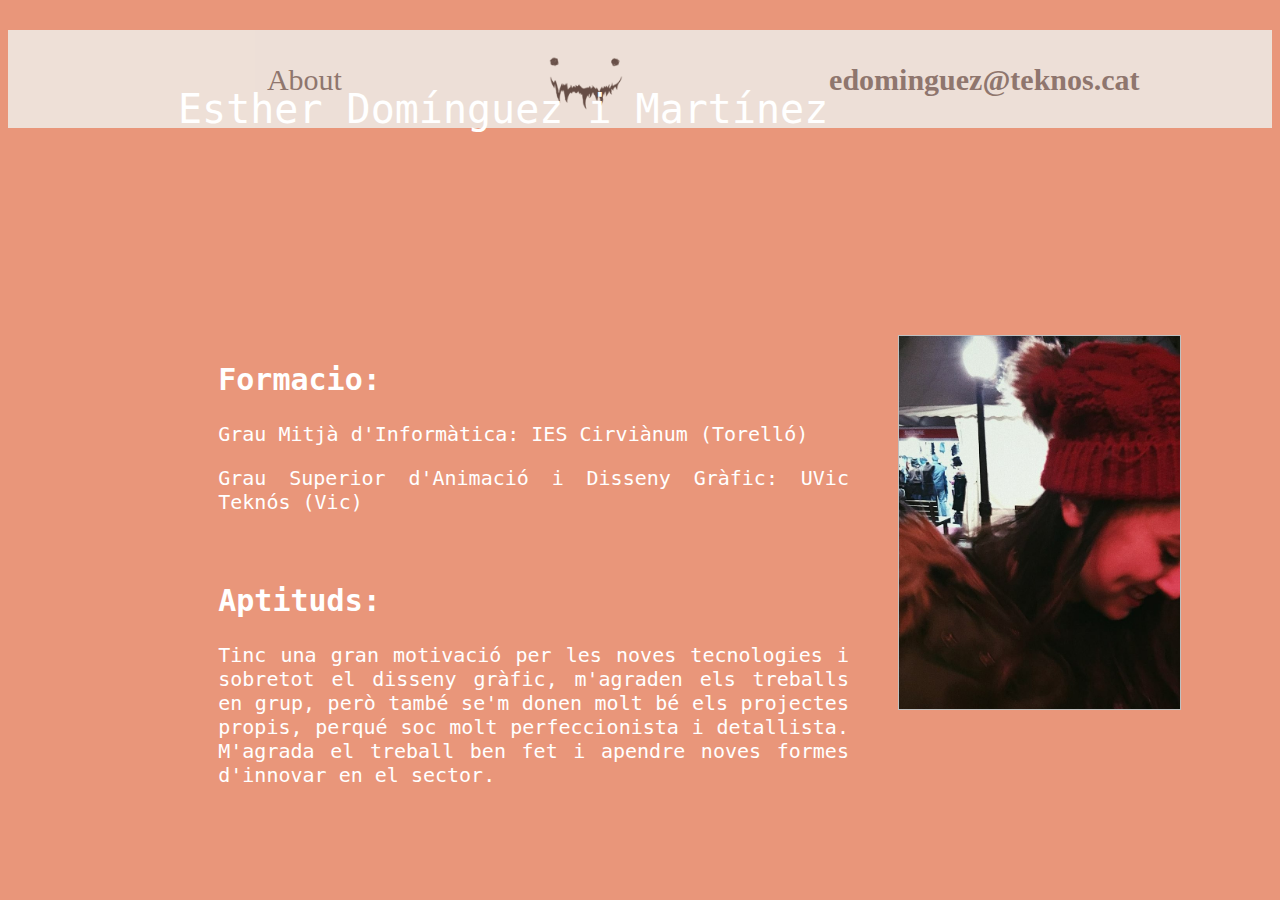
==== media/about/about.html @ 481720f6 "Add files via upload" ====
<!doctype html>
<!-- Portafoli realitzat per Esther Domínguez -->
<html id="html1">
    <head>
        <meta charset="utf-8" />
        <link rel="stylesheet" href="../../style.css">
        <title>About</title>
        <meta name="viewport" content="width=device-width, user-scalable=no, initial-scale=1.0, maximum-sacale=1.0, minimum-scale=1.0">
    </head>    
    <body>
		
<!-- capsalera fixa -->        
            <header id="capsalera">
                <a class="about" href="../../media/about/about.html" style='text-decoration:none;'>About</a>
				<a href="../../index.html"><img class="logo" src="../../img/logo2.png" title="Home"></a>
                <a id="correu" href="mailto:edominguez@teknos.cat"  style='text-decoration:none;'><strong>edominguez@teknos.cat</strong></a>
            </header>
		
<!-- titol i fotos o videos -->
        <div class="contenidor2">
			<section class="asignatures">
				<div class="titol"> Esther Domínguez i Martínez</div>
				<div class="selfie" alt=solvetic>
					<img id="profile" style="display:block;">
				</div>

<!-- descripcio -->
		<div class="descripcio2">
			<h2>Formacio:</h2>
				<p>Grau Mitjà d'Informàtica:		IES Cirviànum (Torelló)</p>
				<p>Grau Superior d'Animació i Disseny Gràfic:		UVic Teknós (Vic)</p>
			<br>
			<h2>Aptituds:</h2>
				<p>Tinc una gran motivació per les noves tecnologies i sobretot el disseny gràfic, m'agraden els treballs en grup, però també se'm donen molt bé els projectes propis, perqué soc molt perfeccionista i detallista. M'agrada el treball ben fet i apendre noves formes d'innovar en el sector. </p>
				</div>
			</section>
		</div>
    </body>
</html>
---- style.css ----
/*Pagina Principal*/

#html1{
    background-color: darksalmon;
    background-repeat: no-repeat;
}

.contenidor{
    width: 80%;
    max-width: 1080px;
    margin: 0 auto;
    overflow: hidden;
    position: relative;
}


/*Capsalera*/
#capsalera{
	background-color: azure;
	margin: 30px 0;
	text-align: center;
	opacity: .7;
}

.about{
    position:relative;
    text-align: left;
	vertical-align:100%;
	font-family: fantasy;
	font-size: 30px;
	color: dimgray;
	margin-left: 10%;
}

.about:hover{
	color: darkmagenta;
	transform: scale(2);
	transition: all 1s;
}

.logo{
    border-image-width: 20px;
	image-resolution: 20px;
	width:100px;
	margin: 0px auto;
	vertical-align: -20%;
	margin-left: 15%;
    transition: all 1s;
}

.logo:hover{
	transform: scale(1.5);
}

#correu{
    position:relative;
    margin-bottom: 40% 0;
    text-align: left;
	vertical-align: 100%;
	font-family: fantasy;
	font-size: 30px;
	color: dimgray;
	margin-left: 15%;
}

#correu:hover{
	color: darkmagenta;
	transform: scale(2);
	transition: all 1s;
}


/*Portada*/
.images{
	background-size: cover;
	width: 100%;
	height: 700px;
	position: relative;
	display: block;
	max-width: 2000px;
    margin: 0 auto;
	resize: both;
}

.portada{
    position: absolute;
    background-repeat: no-repeat;
    top: 0px;
    width: 100%;
    height: 100%;
    padding: 20px;
    box-sizing: border-box;
}

#image01{
	background-image: url(img/elefante-01.01.png);
	background-size: cover;
  	width: 100%;
	height: 100%;
	overflow: hidden;
}
#image02{
	background-image: url(img/elefante-02.jpg);
	background-size: cover;
  	width: 100%;
	height: 100%;
	resize: both;
	overflow: hidden;
}
#image03{
	background-image: url(img/elefante-03.jpg);
	background-size: cover;
  	width: 100%;
	height: 100%;
	resize: both;
	overflow: hidden;
}
#image04{
	background-image: url(img/elefante-04.jpg);
	background-size: cover;
  	width: 100%;
	height: 100%;
	resize: both;
	overflow: hidden;
}
#image05{
	background-image: url(img/elefante-05.jpg);
	background-size: cover;
  	width: 100%;
	height: 100%;
	resize: both;
	overflow: hidden;
}
#image06{
	background-image: url(img/elefante-06.jpg);
	background-size: cover;
  	width: 100%;
	height: 100%;
	resize: both;
	overflow: hidden;
}
#image07{
	background-image: url(img/elefante-07.jpg);
	background-size: cover;
  	width: 100%;
	height: 100%;
	resize: both;
	overflow: hidden;
}
#image08{
	background-image: url(img/elefante-08.jpg);
	background-size: cover;
  	width: 100%;
	height: 100%;
	resize: both;
	overflow: hidden;
}

/*Botons*/
.btn{
	position: relative;
	width: 50px;
	height: 50px;
	border: none;
	border-radius: 25px;
	top: 650px;
    left: 50%;
}

@media screen and (max-width: 800px){
    #capsalera{
        width: 100%;
    }
    #images{
        width: 100%;
    }
}

@media screen and (max-width: 600px){
    #capsalera{
        width: 100%;
        display: none;
    }
    #images{
        width: 100%;
    }
}

/*Separacio*/
.separacio{
    position: relative;
    top: 0px;
    width: 100%;
}

/*Footer*/
.asignatures{
    width: 80%;
    padding: 20px;
	position: relative;
	text-align: center;
	top: 0px;
    margin-left: 0%;
	color: white;
}

.asignatures ul{
       list-style:none;
}

#abcolor{
	opacity: 1.0;
	z-index: 1000;
}

#menu_bar{
    display: none;
}

header{
    width: 100%;
}

header nav{
    z-index: 1000;
    max-width: 1000px;
    width: 100%;
    margin: 20px auto;
}

header nav ul{
    list-style: none;
}

header nav ul li{
    display: block;
    position: relative;
    opacity: 0.7;
}

header nav ul li:hover{
    opacity: 1.0;
}

header nav ul li a{
    text-decoration: none;
    color: white;
    display: block;
}

header nav ul li h1{
    text-decoration: none;
    color: white;
    display: block;
}
/*
header nav ul li .children{
    display: none;
    position: absolute;
}

header nav ul li: hover .children{
    display: block;
}
*/

/*Animacio*/
.contenidor2{
    width: 100%;
	height: 100%;
    position: relative;
}

#a2d{
	background-image: url(img/2d-projects.png);
	background-repeat: no-repeat;
	position: relative;
	top: 250px;
	left: 20%;
	width: 30%;
	height: 150px;
	transition: all 300ms;
}

#a2d:hover{
	background-image: url(img/2d-projects-pres.png);
}

#a3d{
	background-image: url(img/3d-projects.png);
	background-repeat: no-repeat;
	position: relative;
	top: 100px;
	left: 80%;
	width: 35%;
	height: 150px;
	transition: all 300ms;
}

#a3d:hover{
	background-image: url(img/3d-projects-pres.png);
}


/*Asignatures - Personatge*/
.titol{
	position: absolute;
	display: block;
	font-family:monospace;
	font-size: 40px;
	margin-left: 150px;
	top: -12%;
}

.subtitol{
	position: static;
	display: inline;
	font-family:monospace;
	font-size: 20px;
	color: antiquewhite;
	left: 20%;
	top: 30%;
}

.images2{
	background-size: cover;
	top: 0px;
	width: 70%;
	height: 500px;
	position: relative;
	display: block;
	max-width: 2000px;
    margin: 0 auto;
	margin-left: 30%;
	resize: both;
	overflow: scroll;
}

.fotos{
	 position: absolute;
    background-repeat: no-repeat;
    top: 0px;
    width: 20%;
    height: 80%;
    padding: 20px;
    box-sizing: border-box;
}

.descripcio{
	position: absolute;
	position: absolute;
	font-family:monospace;
	font-size: 20px;
	text-align: center;
	left: 25%;
	top: 100%;
}

/*Imatge color i texturitzat*/
#image09{
	background-image: url(img/elephant.jpg);
	background-size: cover;
  	width: 100%;
	height: 100%;
	resize: both;
	overflow: hidden;
}

/*Els meus projectes*/
#image10{
	background-image: url(img/projectes.jpg);
	background-size: cover;
  	width: 100%;
	height: 100%;
	resize: both;
	overflow: hidden;
}


/*About*/
.selfie{
	background-size: cover;
	top: 100px;
	width: 70%;
	height: 500px;
	position: relative;
	display: block;
	max-width: 2000px;
    margin: 0 auto;
	margin-left: 30%;
	resize: both;
}

#profile{
	background-image: url(img/profile.jpg);
	background-size: cover;
  	width: 40%;
	height: 75%;
	resize: both;
	overflow: hidden;
	margin-left: 80%;
	margin-top: 8%;
}

.descripcio2{
	position: absolute;
	font-family:monospace;
	font-size: 20px;
	left: 20%;
	margin-right: 20%;
	top: 30%;
	text-align: justify;
}

#html2{
    background-color: darksalmon;
    background-repeat: no-repeat;
	overflow-y: hidden;
}

#html2 body{
	height: 100%;
	overflow: auto;
}


/*Botons*/
.boto{
	position: fixed;
	width: 50px;
	height: 100%;
	border: none;
	border-radius: 25px;
	margin-right: 30px;
	margin-top: 10%;
	overflow: auto;
	    display:scroll;
        position:fixed;
}

#bto1{
	background-repeat: no-repeat;
	position: absolute;
	right: 1%;
	float: right;
	z-index: 1000;
	top: 280px;
}

#bto2{
	background-repeat: no-repeat;
	position: absolute;
	right: 1%;
	float: right;
	z-index: 1000;
	top: 380px;
}

#bto3{
	background-repeat: no-repeat;
	position: absolute;
	right: 1%;
	float: right;
	z-index: 1000;
	top: 480px;
}

#bto4{
	background-repeat: no-repeat;
	position: absolute;
	right: 1%;
	float: right;
	z-index: 1000;
	top: 580px;
}


/*videos*/
.video{
	top: 100px;
	width: 70%;
	height: 500px;
	position: relative;
	margin-left: 20%;
}

#comic{
	background-image: url(img/comic.jpg);
	background-size: cover;
  	width: 100%;
	height: 100%;
	resize: both;
	overflow: hidden;
}

/*historia animada*/
.titol2{
	position: absolute;
	display: block;
	font-family:monospace;
	font-size: 40px;
	margin-left: 250px;
	top: -9%;
}

.images3{
	background-size: cover;
	top: 0px;
	width: 1010px;
	height: 750px;
	position: relative;
	display: block;
	max-width: 2000px;
    margin: 0 auto;
	margin-left: 25%;
	resize: both;
}

.iframe{
	height: 100%;
	width: 100%;
}

/*404error*/
#fondo{
    background-image: url(img/404.png);
    background-size: cover;
    background-repeat: no-repeat;
    resize: both;
    position: absolute;
    width: 90%;
    height: 90%;
}

.home{
    background-size: cover;
    z-index: 2000;
    position: fixed;
    height: 200px;
    width: 200px;
    top: 80%;
    left: 50%;
}
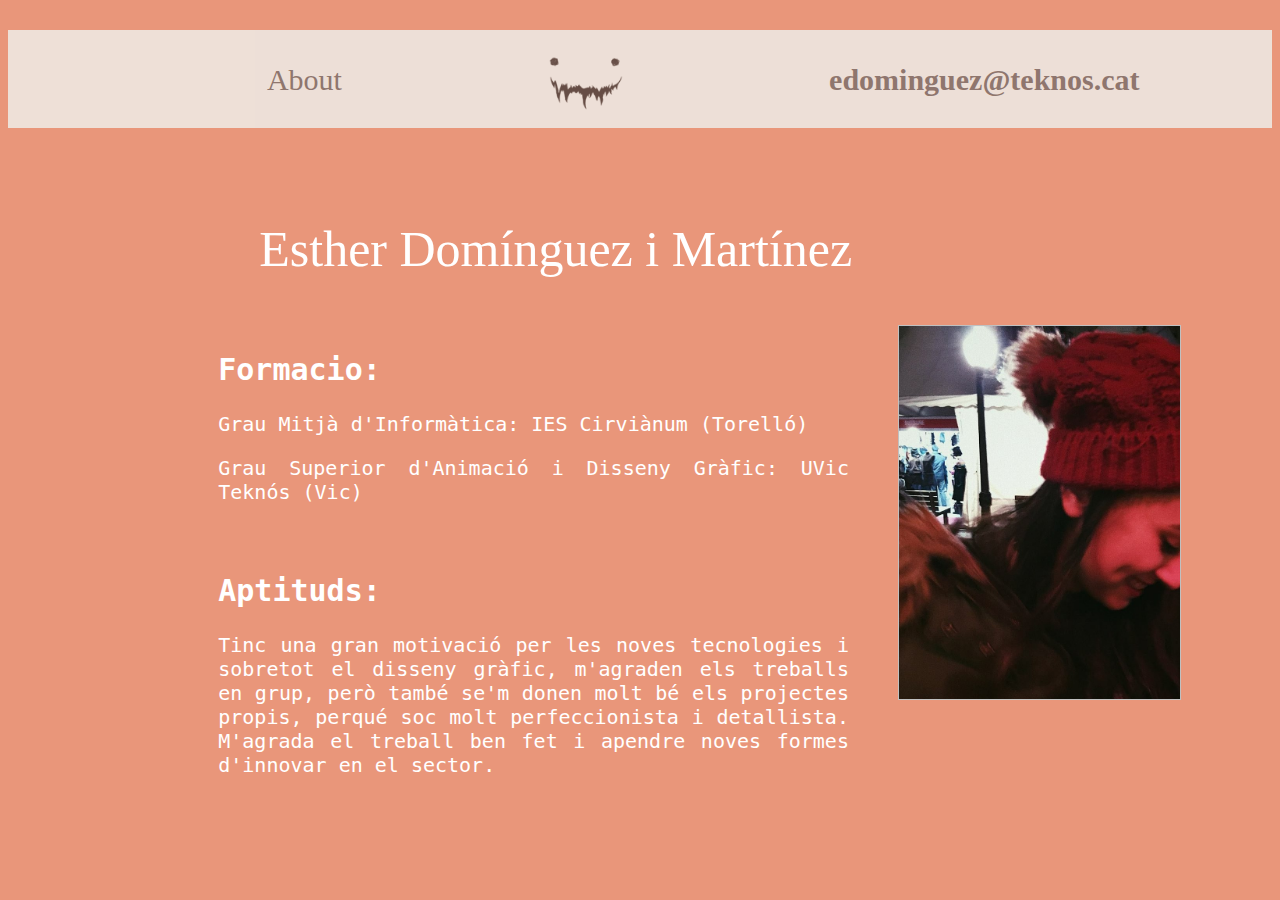
==== commit c2c26cfd: "Update about.html" ====
--- a/media/about/about.html
+++ b/media/about/about.html
@@ -19,7 +19,7 @@
 <!-- titol i fotos o videos -->
         <div class="contenidor2">
 			<section class="asignatures">
-				<div class="titol"> Esther Domínguez i Martínez</div>
+				<div class="nom"> Esther Domínguez i Martínez</div>
 				<div class="selfie" alt=solvetic>
 					<img id="profile" style="display:block;">
 				</div>
@@ -36,4 +36,4 @@
 			</section>
 		</div>
     </body>
-</html>+</html>
--- a/style.css
+++ b/style.css
@@ -8,6 +8,7 @@
 .contenidor{
     width: 80%;
     max-width: 1080px;
+    margin-left: 50%;
     margin: 0 auto;
     overflow: hidden;
     position: relative;
@@ -70,7 +71,7 @@
 }
 
 
-/*Portada*/
+/*Portada pagina principal*/
 .images{
 	background-size: cover;
 	width: 100%;
@@ -93,14 +94,14 @@
 }
 
 #image01{
-	background-image: url(img/elefante-01.01.png);
+	background-image: url(img/imagen1.1.png);
 	background-size: cover;
   	width: 100%;
 	height: 100%;
 	overflow: hidden;
 }
 #image02{
-	background-image: url(img/elefante-02.jpg);
+	background-image: url(img/imagen1.2.png);
 	background-size: cover;
   	width: 100%;
 	height: 100%;
@@ -108,7 +109,7 @@
 	overflow: hidden;
 }
 #image03{
-	background-image: url(img/elefante-03.jpg);
+	background-image: url(img/imagen1.3.png);
 	background-size: cover;
   	width: 100%;
 	height: 100%;
@@ -116,43 +117,45 @@
 	overflow: hidden;
 }
 #image04{
-	background-image: url(img/elefante-04.jpg);
-	background-size: cover;
-  	width: 100%;
-	height: 100%;
-	resize: both;
-	overflow: hidden;
-}
-#image05{
-	background-image: url(img/elefante-05.jpg);
-	background-size: cover;
-  	width: 100%;
-	height: 100%;
-	resize: both;
-	overflow: hidden;
-}
-#image06{
-	background-image: url(img/elefante-06.jpg);
-	background-size: cover;
-  	width: 100%;
-	height: 100%;
-	resize: both;
-	overflow: hidden;
-}
-#image07{
-	background-image: url(img/elefante-07.jpg);
-	background-size: cover;
-  	width: 100%;
-	height: 100%;
-	resize: both;
-	overflow: hidden;
-}
-#image08{
-	background-image: url(img/elefante-08.jpg);
-	background-size: cover;
-  	width: 100%;
-	height: 100%;
-	resize: both;
+	background-image: url(img/imagen1.4.png);
+	background-size: cover;
+  	width: 100%;
+	height: 100%;
+	resize: both;
+	overflow: hidden;
+}
+
+
+/*Imatges de Portada de cada pagina*/
+#pag01{
+	background-image: url(img/portada1.png);
+	background-size: cover;
+  	width: 100%;
+	height: 100%;
+	overflow: hidden;
+}
+
+#pag02{
+	background-image: url(img/portada2.png);
+	background-size: cover;
+  	width: 100%;
+	height: 100%;
+	overflow: hidden;
+}
+
+#pag03{
+	background-image: url(img/portada3.png);
+	background-size: cover;
+  	width: 100%;
+	height: 100%;
+	overflow: hidden;
+}
+
+#pag04{
+	background-image: url(img/portada4.png);
+	background-size: cover;
+  	width: 100%;
+	height: 100%;
 	overflow: hidden;
 }
 
@@ -191,6 +194,7 @@
     position: relative;
     top: 0px;
     width: 100%;
+    margin-left: -2%;
 }
 
 /*Footer*/
@@ -199,18 +203,19 @@
     padding: 20px;
 	position: relative;
 	text-align: center;
-	top: 0px;
+	top: -60px;
     margin-left: 0%;
 	color: white;
 }
 
 .asignatures ul{
-       list-style:none;
+       list-style:armenian;
 }
 
 #abcolor{
 	opacity: 1.0;
 	z-index: 1000;
+    color: black;
 }
 
 #menu_bar{
@@ -249,10 +254,13 @@
 }
 
 header nav ul li h1{
-    text-decoration: none;
-    color: white;
+    text-decoration:underline;
+    color:aqua;
     display: block;
 }
+
+
+
 /*
 header nav ul li .children{
     display: none;
@@ -269,6 +277,7 @@
     width: 100%;
 	height: 100%;
     position: relative;
+    top: 50px;
 }
 
 #a2d{
@@ -277,11 +286,10 @@
 	position: relative;
 	top: 250px;
 	left: 20%;
-	width: 30%;
+	width: 0%;
 	height: 150px;
 	transition: all 300ms;
 }
-
 #a2d:hover{
 	background-image: url(img/2d-projects-pres.png);
 }
@@ -296,7 +304,6 @@
 	height: 150px;
 	transition: all 300ms;
 }
-
 #a3d:hover{
 	background-image: url(img/3d-projects-pres.png);
 }
@@ -307,9 +314,28 @@
 	position: absolute;
 	display: block;
 	font-family:monospace;
-	font-size: 40px;
-	margin-left: 150px;
-	top: -12%;
+	font-size: 30px;
+	margin-left: 29%;
+	top: -8%;
+}
+
+/*historia animada*/
+.titol2{
+	position: absolute;
+	display: block;
+	font-family:monospace;
+	font-size: 30px;
+	margin-left: 29%;
+	top: -5%;
+}
+
+.nom{
+	position: absolute;
+	display: block;
+	font-family:fantasy;
+	font-size: 50px;
+	margin-left: 22%;
+	top: 12%;
 }
 
 .subtitol{
@@ -333,7 +359,6 @@
     margin: 0 auto;
 	margin-left: 30%;
 	resize: both;
-	overflow: scroll;
 }
 
 .fotos{
@@ -352,7 +377,7 @@
 	font-family:monospace;
 	font-size: 20px;
 	text-align: center;
-	left: 25%;
+	left: 28%;
 	top: 100%;
 }
 
@@ -369,7 +394,7 @@
 /*Els meus projectes*/
 #image10{
 	background-image: url(img/projectes.jpg);
-	background-size: cover;
+	position: relative;
   	width: 100%;
 	height: 100%;
 	resize: both;
@@ -477,9 +502,9 @@
 
 /*videos*/
 .video{
-	top: 100px;
-	width: 70%;
-	height: 500px;
+	margin-top: 5%;
+	width: 50%;
+	height: 430px;
 	position: relative;
 	margin-left: 20%;
 }
@@ -491,16 +516,6 @@
 	height: 100%;
 	resize: both;
 	overflow: hidden;
-}
-
-/*historia animada*/
-.titol2{
-	position: absolute;
-	display: block;
-	font-family:monospace;
-	font-size: 40px;
-	margin-left: 250px;
-	top: -9%;
 }
 
 .images3{
@@ -519,6 +534,8 @@
 .iframe{
 	height: 100%;
 	width: 100%;
+    position: absolute;
+    margin-left: -45%;
 }
 
 /*404error*/
@@ -541,3 +558,19 @@
     top: 80%;
     left: 50%;
 }
+
+.xarxes{
+    display: inline;
+    position: relative;
+    bottom: 70px;
+    margin-left: 35%;
+    order: center;
+}
+
+.xarxes2{
+    display: inline;
+    position: absolute;
+    top: 150%;
+    margin-left: 0%;
+    order: center;
+}
